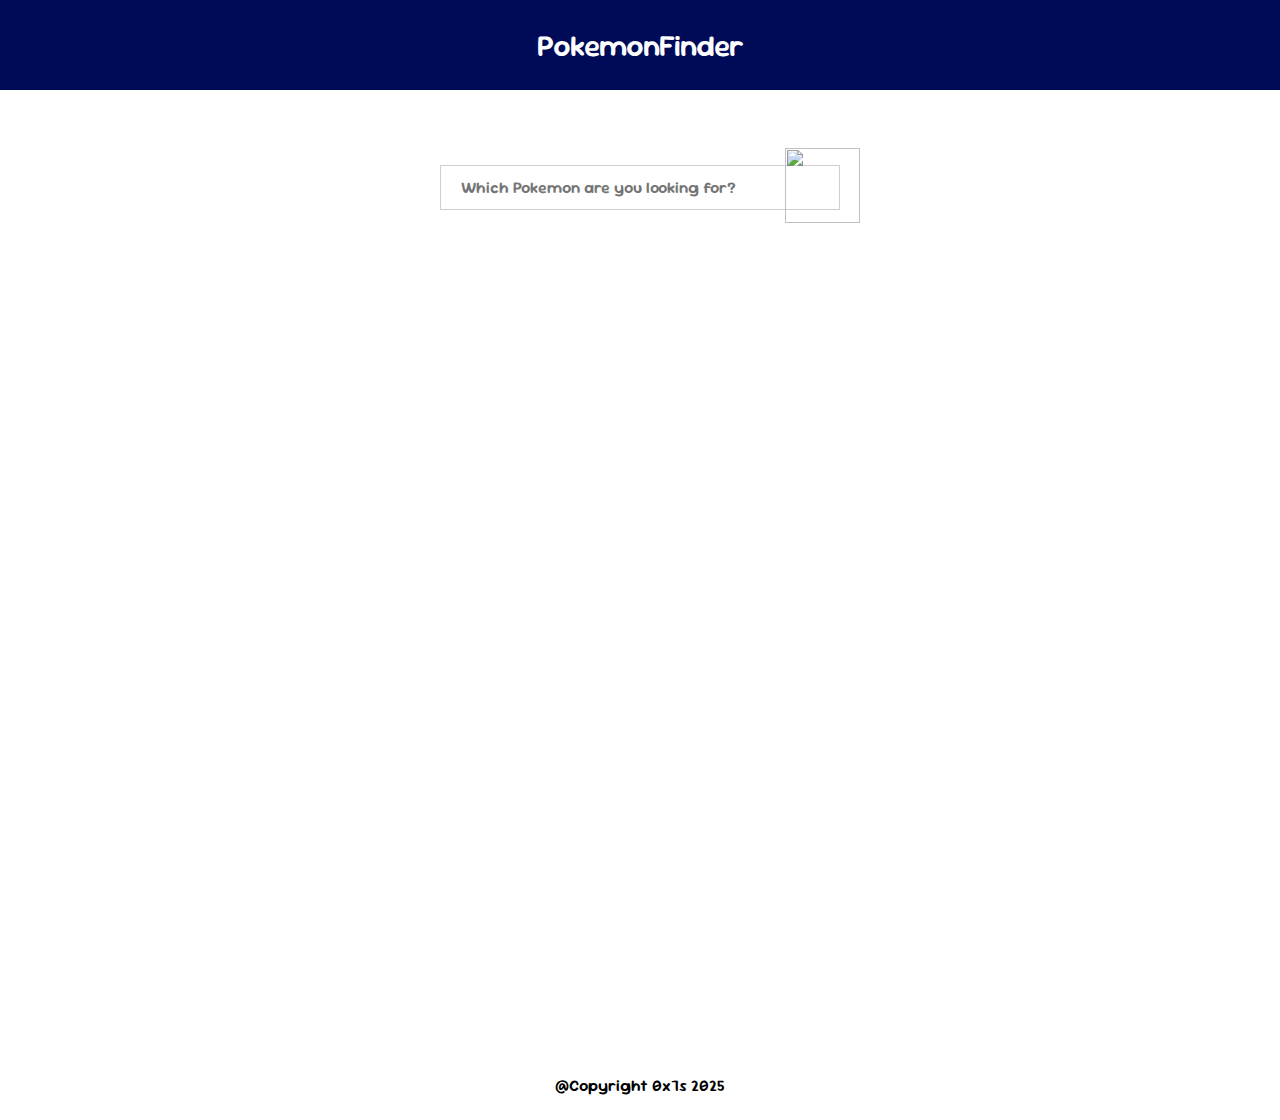
==== PokemonFinder/pages/generation.html @ 427284ee "Add PokemonFinder application by name" ====
<!DOCTYPE html>
<html lang="en">
<head>
    <meta charset="UTF-8">
    <meta name="viewport" content="width=device-width, initial-scale=1.0">
    <link rel="stylesheet" href="../index.css">
    <title>Pokemon by - Generation</title>
</head>
<body>
    <div class="container">
        <div class="navBar">
            <a class="logo" href="../index.html">PokemonFinder</a>
        </div>
        <div class="search-container">
            <input type="text" id="search-bar" placeholder="Which Pokemon are you looking for?">
            <a href="#"><img class="search-icon" src="http://www.endlessicons.com/wp-content/uploads/2012/12/search-icon.png"></a>
        </div>
        <div class="main">
           
        </div>
        <div class="sign">
          <p>@Copyright 0x7s 2025</p>
        </div>
      </div>
</body>
</html>
---- PokemonFinder/index.css ----
@import url('https://fonts.googleapis.com/css2?family=Sour+Gummy:ital,wght@0,100..900;1,100..900&display=swap');


*{
    margin: 0px;
    padding: 0px;
    box-sizing: border-box;
    font-family: "Sour Gummy", sans-serif;
    font-optical-sizing: auto;
    font-weight: 600;
    font-style: normal;
    font-variation-settings:
        "wdth" 100;
}
* a{
    text-decoration: none;
}
.container{
    height: 100dvh;
    width: 100dvw;
    background-color: white;
}
.navBar{    
    height: 10vh;
    width: 100%;
    background-color: #000B58;
    display: flex;
    align-items: center;
    justify-content: space-evenly;

}
.navBar a{
    text-decoration: none;
    color: #fff;
    font-size: 20px;
}
.logo{
    font-size: 30px !important;
}
.main{
    height: 85vh;
    display: flex;
    justify-content: space-evenly;
    color: white;
    align-items: center;   
}
.main a{
    color:#ffffff;
}
.card{
     font-size: 30px;
     padding: 10px 30px;
     background-color: #0c325b;
     border-radius: 10px;
}
.sign{
    margin-top: 100px;
    height: 5vh;
    color: black;
    display: flex;
    justify-content: center;
}
/*
Search button
*/
.search-container{
    padding-top: 75px;
    width: 400px;
    display: block;
    margin: 0 auto;
  }
  
input#search-bar{
    margin: 0 auto;
    width: 100%;
    height: 45px;
    padding: 0 20px;
    font-size: 1rem;
    border: 1px solid #D0CFCE;
    outline: none;
    &:focus{
      border: 1px solid #008ABF;
      transition: 0.35s ease;
      color: #008ABF;
      &::-webkit-input-placeholder{
        transition: opacity 0.45s ease; 
          opacity: 0;
       }
      &::-moz-placeholder {
        transition: opacity 0.45s ease; 
          opacity: 0;
       }
      &:-ms-placeholder {
       transition: opacity 0.45s ease; 
         opacity: 0;
       }    
     }
}
  
.search-icon{
    position: relative;
    float: right;
    width: 75px;
    height: 75px;
    top: -62px;
    right: -20px;
}
  


/*  Pokemon Css */
.pokemon-container{
    width: 100%;
	display: flex;
	flex-direction: column;
	align-items: center;
	justify-content: center;
	font-family: 'Lato';
	margin: 0;
}
.pokemon-wrapper{
	display: flex;
	flex-wrap: wrap;
	align-items: space-between;
	justify-content: center;
	margin: 0 auto;
	max-width: 1200px;
}
.pokemon {
	background-color: #eee;
	border-radius: 20px;
	box-shadow: 0 3px 15px rgba(100, 100, 100, 0.5);
	margin: 10px;
	padding: 20px;
	text-align: center;
}

.pokemon .img-container {
	background-color: rgba(255, 255, 255, 0.6);
	border-radius: 50%;
	width: 120px;
	height: 120px;
	text-align: center;
}

.pokemon .img-container img {
	margin-top: 20px;
	max-width: 90%;
}

.pokemon .info {
	margin-top: 20px;
}

.pokemon .number {
	background-color: rgba(0, 0, 0, 0.1);
	border-radius: 10px;
	font-size: 0.8em;
	padding: 5px 10px;
}

.pokemon .name {
	margin: 15px 0 7px;
	letter-spacing: 1px;
}
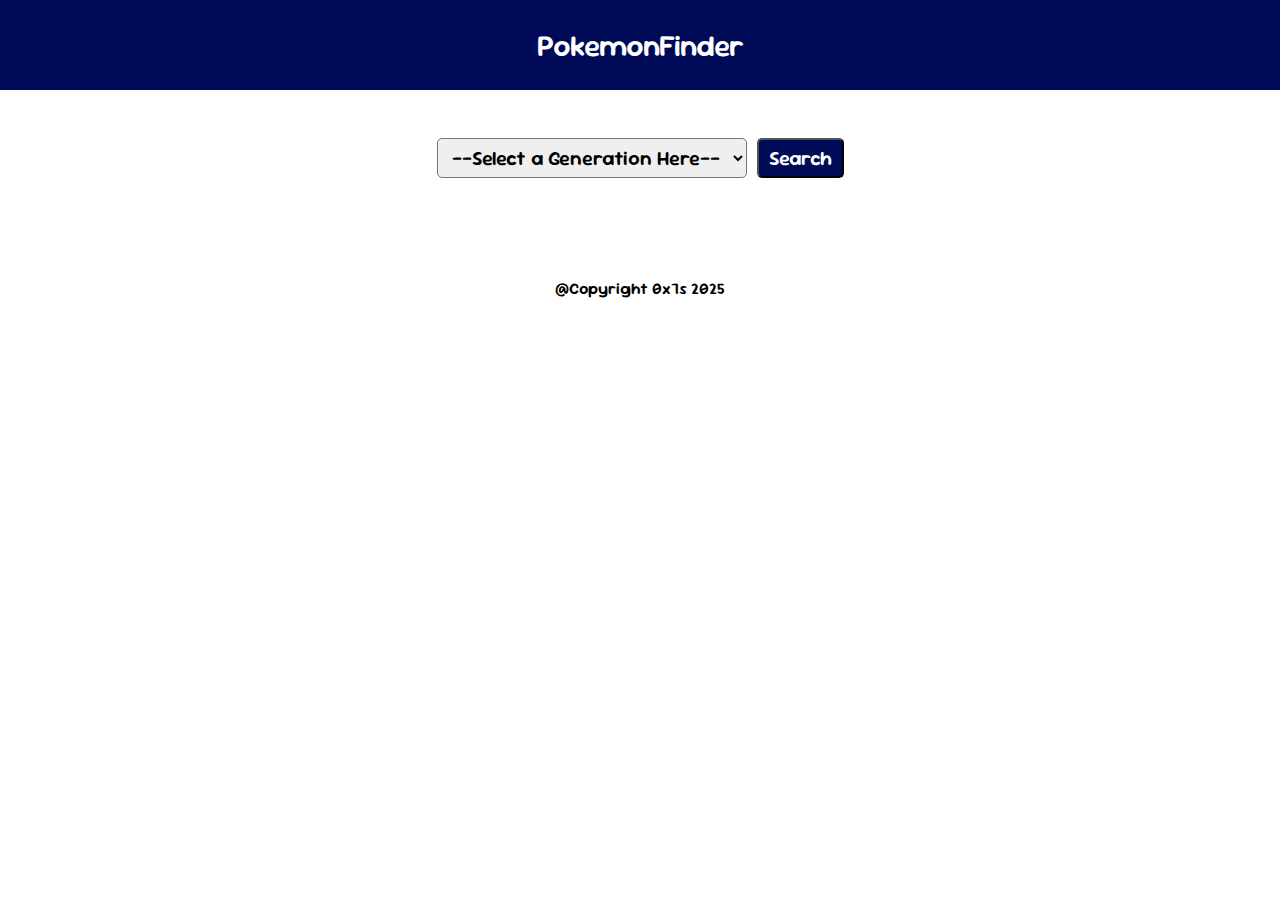
==== commit c216ed87: "Add Othre to functionality(Search By  type and Search by genration) to PokemonFinder appliaction" ====
--- a/PokemonFinder/pages/generation.html
+++ b/PokemonFinder/pages/generation.html
@@ -11,16 +11,30 @@
         <div class="navBar">
             <a class="logo" href="../index.html">PokemonFinder</a>
         </div>
-        <div class="search-container">
-            <input type="text" id="search-bar" placeholder="Which Pokemon are you looking for?">
-            <a href="#"><img class="search-icon" src="http://www.endlessicons.com/wp-content/uploads/2012/12/search-icon.png"></a>
+        <div class="gen-container"> 
+            <select name="Generation" class="select-option" id="select">
+                <option value="" default>--Select a Generation Here--</option>
+                <option value="1">Generation 1</option>
+                <option value="2">Generation 2</option>
+                <option value="3">Generation 3</option>
+                <option value="4">Generation 4</option>
+                <option value="5">Generation 5</option>
+                <option value="6">Generation 6</option>
+                <option value="7">Generation 7</option>
+                <option value="8">Generation 8</option>
+                <option value="9">Generation 9</option>
+            </select>
+            <button class="search-btn">Search</button>
         </div>
-        <div class="main">
-           
+        <div class="pokemon-container">
+            <div class="show-list pokemon-wrapper">
+            </div>
         </div>
         <div class="sign">
           <p>@Copyright 0x7s 2025</p>
         </div>
       </div>
+
+      <script type="module" src="generation.js"></script>
 </body>
 </html>--- a/PokemonFinder/index.css
+++ b/PokemonFinder/index.css
@@ -16,7 +16,7 @@
     text-decoration: none;
 }
 .container{
-    height: 100dvh;
+    height: auto;
     width: 100dvw;
     background-color: white;
 }
@@ -164,6 +164,41 @@
 	letter-spacing: 1px;
 }
 
-
-
-
+.error{
+    color: red;
+}
+
+
+
+/*
+Generation Continer CSS
+*/
+
+.gen-container{
+    padding-top: 3rem;
+    display: flex;
+    align-content: center;
+    justify-content: center;
+    gap: 10px;
+}
+
+.select-option{
+    font-size: 20px;
+    padding: 5px 10px;
+    border-radius: 5px;
+    
+}
+.search-btn{
+    font-size: 20px;
+    background-color: #000B58;
+    color: white;
+    padding: 5px 10px;
+    border-radius: 5px;
+    cursor: pointer;
+}
+.search-btn:hover{
+    background-color: #000B58;
+    color: white;
+    outline: none;
+}
+
